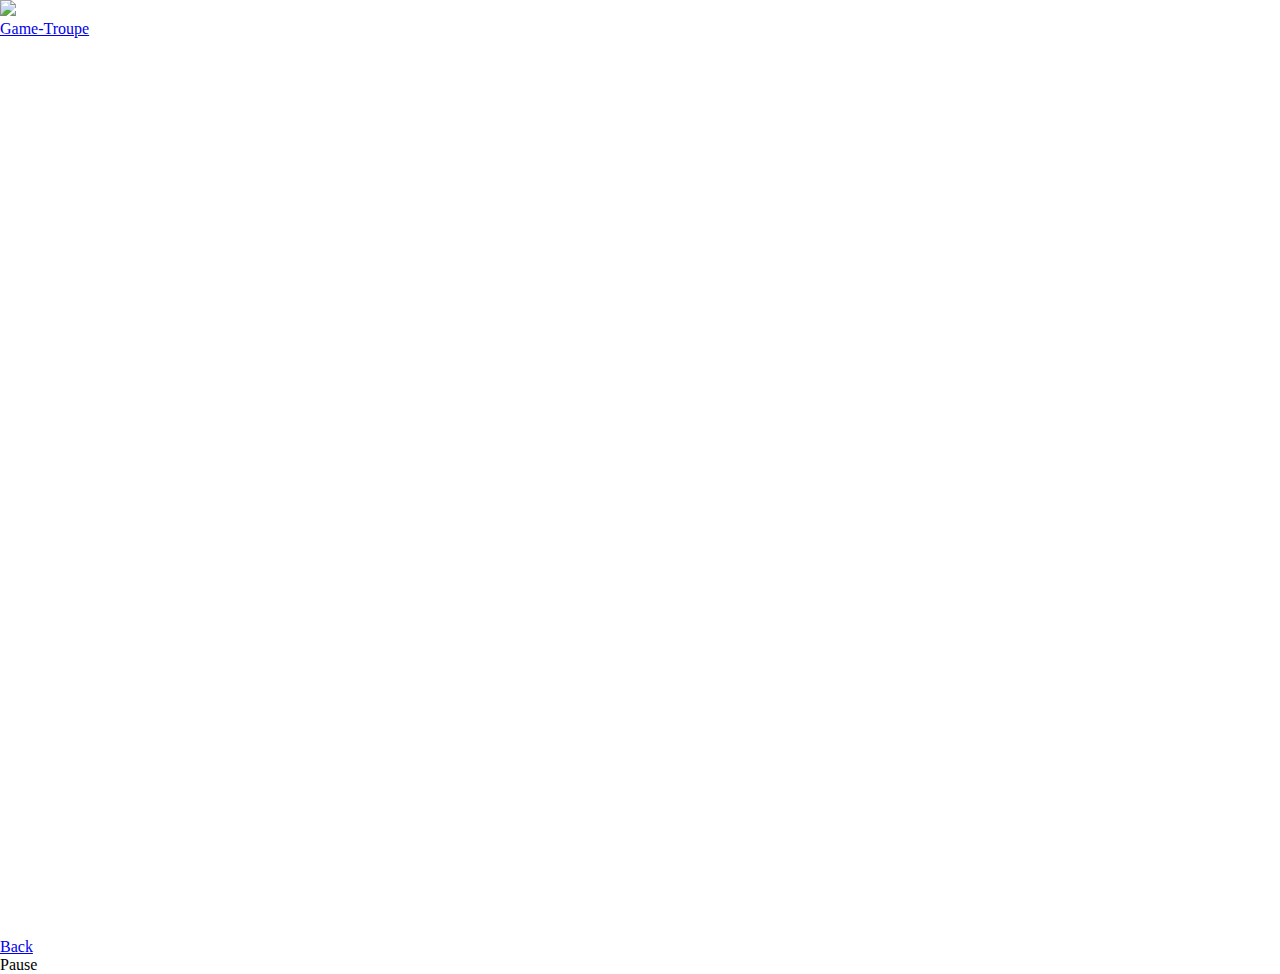
==== Game2/Game2.html @ 422acb21 "game 2 construction" ====
<!DOCTYPE html>
<html lang="en">
<head>
    <meta charset="UTF-8">
    <meta http-equiv="X-UA-Compatible" content="IE=edge">
    <meta name="viewport" content="width=device-width, initial-scale=1.0">
    <title>Game-Troupe Login</title>
    <link rel="icon" href="../images/logo.png">
    <link rel="stylesheet" href="../head-foot.css">
    <script src="../allFileJs.js"></script>
    <style>
    * {
        margin: 0px;
        padding: 0px;
    }
    #container {
        width: 100vw;
        height: 100vh;
        display: flex;
        justify-content: center;
        align-items: center;
    }
    #canvas1 {
        border: 2px solid white;
        background: url("background1.png");
        cursor:grab;
    }
    </style>
</head>
<body onload="animate()">
    <header>
        <nav class="flex" id="navbar">
            <div class=""><a href="#"><img src="../images/logo.png"></a></div>
            <!--go to highScore page -->
            <div id="title"><a href="#">Game-Troupe</a></div>
        </nav>
    </header>
    <div id="container">
        <canvas id="canvas1"></canvas>
    </div>
    <footer class="flex" id="footer">
        <div><a href="../index.php" class="button">Back</a></div>
        <!--go to highScore page -->
        <div class="name"><?php session_start(); echo "Welcome ".$_SESSION['userName'];?></div><!-- go to login up page -->
        <div class="button" id="pausePlay" onclick="pausePlay()">Pause</div><!-- go to signup page -->
    </footer>
</body>
</html>
<script>
let gameFrame,score;
let difficulty; //descrease to increase the density;
let starSpeed;//descrease to increase the speed;
let ballonSpeed;//increase to increase the speed
let life,gameStart;
//canvas setup
const canvas = document.getElementById('canvas1');
const ctx = canvas.getContext('2d');
canvas.width = 1200;
canvas.height = 500;
ctx.font = '50px Georgia';
//Mouse Interactivtivity
let canvasPosition = canvas.getBoundingClientRect();
const mouse = {
    x: canvas.width / 2,
    y: canvas.height / 2,
    click: false
}
function gameValueSet(){
    gameFrame = 0;
    score = 0;
    difficulty = 50;//descrease to increase the density;
    starSpeed = 2;//descrease to increase the speed;
    ballonSpeed = 1;//increase to increase the speed
    life=21;
    gameStart=true;
}
gameValueSet();
canvas.addEventListener('mousedown', function (event) {
    mouse.click = true;
    mouse.x = event.x - canvasPosition.left;
    mouse.y = event.y - canvasPosition.top;
    canvas.style.cursor='grabbing';
    if(!gameStart && !life){//if life is zero and game is paused
        gameValueSet();
        animate();
    }
});
canvas.addEventListener('mouseup', function (event) {
    mouse.click = false;
    canvas.style.cursor='grab';
});
//player
const playerLeft = new Image();
playerLeft.src = 'star.png';
class Player {
    constructor() {
        this.x = canvas.width;
        this.y = canvas.height / 2;
        this.radius = 30;
        this.angle=0;
        this.frameX = 0;
        this.frameY = 0;
        this.freame = 0;
        this.spriteWidth = 498;
        this.spriteHeight = 327;
    }
    update() {
        const dx = this.x - mouse.x;
        const dy = this.y - mouse.y;
        //let theta = Math.atan2(dy, dx);
        //this.angle = theta;
        if (mouse.x != this.x)
            this.x -= dx / starSpeed;//star speed
        if (mouse.y != this.y)
            this.y -= dy / starSpeed;//star speed
    }
    draw() {
        if(mouse.click){
                ctx.lineWidth=0.2;
                ctx.beginPath();
                ctx.moveTo(this.x,this.y);
                //ctx.lineTo(mouse.x,mouse.y);
                ctx.stroke();
            }
        ctx.fillStyle='green';
        ctx.beginPath();
        ctx.arc(this.x,this.y,this.radius,0,Math.PI*2);
        ctx.fill();
        ctx.closePath();
        ctx.save();
        ctx.translate(this.x, this.y);
        if (gameFrame % 3 == 0) this.angle++;
        ctx.rotate(this.angle);
        ctx.drawImage(playerLeft, this.frameX * this.spriteWidth, this.frameY * this.spriteHeight, this.spriteWidth, this.spriteHeight, 0 - 29, 0 - 29, this.spriteWidth / 4, this.spriteHeight / 4);
        ctx.restore();
    }
}
const player = new Player();
//ballons
const ballonsArray = [];
class Bubble {
    constructor(imgValue) {
        this.x = Math.random() * canvas.width;
        this.radius = Math.random() * 5+10;
        this.y = canvas.height + this.radius;
        this.speed = Math.random() * 5 + ballonSpeed;
        this.distance;
        this.counted = false;
        this.imgValue = imgValue;
        this.sound = Math.random() <= 0.5 ? 'sound1' : 'sound2';
    }
    update() {
        this.y -= this.speed;
        const dx = this.x - player.x;
        const dy = this.y - player.y;
        this.distance = Math.sqrt(dx * dx + dy * dy);
    }
    draw() {
        ctx.fillStyle='blue';
        ctx.beginPath();
        ctx.arc(this.x,this.y,this.radius,0,Math.PI*2);
        ctx.fill();
        ctx.closePath();
        ctx.stroke();
        ballonImage.src=this.imgValue+".png";
        ctx.drawImage(ballonImage, this.x - 48, this.y - 40, this.radius * 2.6, this.radius * 2.6);
    }
}
const ballonPop1 = document.createElement('audio');
ballonPop1.src = 'pop.mpeg';
const ballonImage = new Image();
var ballonColor=1;
function handleBallons() {
    if (!(gameFrame % difficulty)) {//difficulty
        ballonsArray.push(new Bubble(ballonColor));
        ballonColor %=4;
        ballonColor++;
    }
    for (let i = 0; i < ballonsArray.length; i++) {
        if (ballonsArray[i].y < 0 - ballonsArray[i].radius * 2) {
            ballonsArray.splice(i, 1);
            life--;
            i--;
        }
        else if (ballonsArray[i].distance < ballonsArray[i].radius + player.radius) {
            if (!ballonsArray[i].counted) {
                ballonPop1.play();
                score++;
                if(!(score%10))
                    difficulty--;
                ballonsArray[i].counted = true;
                ballonsArray.splice(i, 1);
            }
        }
    }
    for (let i = 0; i < ballonsArray.length; i++) {
        ballonsArray[i].update();
        ballonsArray[i].draw();
    }
}
//repeating background
const background = new Image();
background.src = 'background1.png';
function handleBackground() {
    ctx.drawImage(background, 0, 0, canvas.width, canvas.height);
}
//pausePlay
function pausePlay(){
    content=document.getElementById("pausePlay");
    if(gameStart){
        gameStart=false;
        content.innerHTML="Play";
    }
    else{
        content.innerHTML="Pause";
        gameStart=true;
        animate();
    }
}

//game-over
function gameOver(){//gameOver//////////////
    for (let i = 0; i < ballonsArray.length; i++)
        ballonsArray.splice(i, 1);
    ctx.fillText("Game Over",460,250);
    ctx.fillText("Click to Play Again",390,300);
    var url="../highScore/scoreSaving.php?score="+score+"&gameId="+1;
    sendData(url)
    gameStart=false;
}
//Animation
function animate() {
    ctx.clearRect(0, 0, canvas.width, canvas.height);
    handleBackground();
    handleBallons();
    player.update();
    player.draw();
    ctx.fillStyle='black';
    ctx.fillText('score: ' + score, 10, 490);
    ctx.fillText('Life: ' + life, 1020, 490);
    gameFrame++;
    if(gameStart)
    life?requestAnimationFrame(animate):gameOver();
}
window.addEventListener('resize', function () {
    canvasPosition = canvas.getBoundingClientRect();
})
</script>
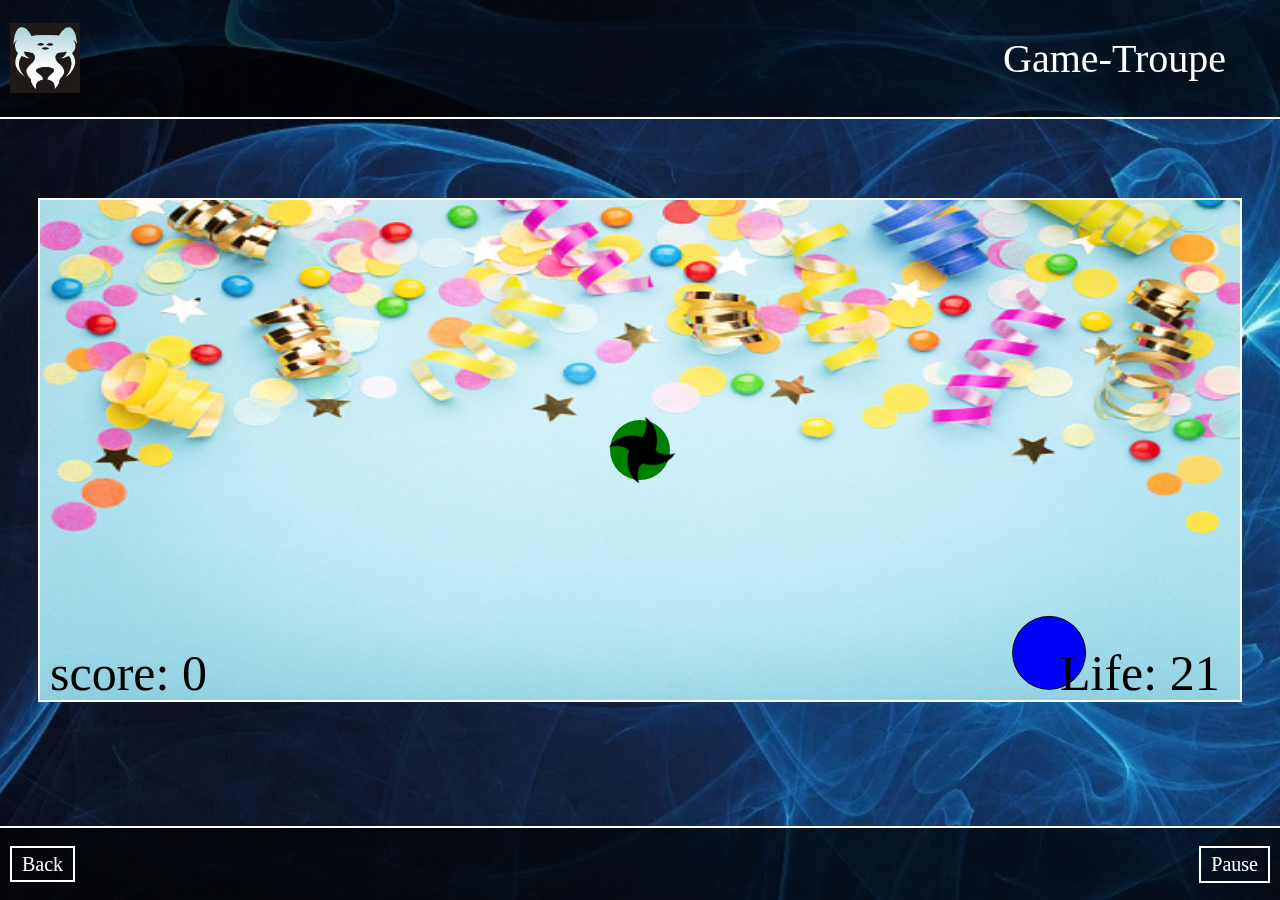
==== commit 1dbbf541: "game2 Started" ====
--- a/Game2/Game2.html
+++ b/Game2/Game2.html
@@ -141,7 +141,7 @@
 class Bubble {
     constructor(imgValue) {
         this.x = Math.random() * canvas.width;
-        this.radius = Math.random() * 5+10;
+        this.radius = Math.random() * 15 + 30;
         this.y = canvas.height + this.radius;
         this.speed = Math.random() * 5 + ballonSpeed;
         this.distance;
--- a/head-foot.css
+++ b/head-foot.css
@@ -0,0 +1,75 @@
+:root{
+    --bColor:skyblue;
+    --tColor:white;
+}
+*{
+    margin:0px;
+    padding:0px;
+}
+body{
+    background-image:url(images/back.png);
+    background-size: cover;
+    background-repeat: no-repeat;
+    background-position: center;
+    background-attachment: fixed;
+    background-color: var(--bColor);
+    font-size: 10px;
+    font-family: cursive;
+}
+.flex{
+    display:flex;
+    align-items:center;
+    justify-content: center;
+
+}
+header{
+    position:absolute;
+}
+#navbar{
+    position: fixed;
+    top:0;
+    height: 13vh;
+    width:100%;
+    background-color:rgba(0, 0, 0, 0.664);
+    border-bottom:2px solid var(--tColor);
+    padding:0 10px;
+    justify-content: space-between;
+}
+#navbar img{
+    height: 70px;
+}
+#title{
+    margin-right:5% ;
+}
+#title a{
+    font-size: 4em;
+    text-decoration: none;
+    color:var(--tColor);
+}
+#footer{
+    position: fixed;
+    bottom:0px;
+    height: 8vh;
+    width:100%;
+    background-color:rgba(0, 0, 0, 0.664);
+    border-top:2px solid var(--tColor);
+    justify-content: space-between;
+}
+
+.button{
+    border:2px solid var(--tColor);
+    padding:5px 10px;
+    margin: 10px;
+    font-size:20px;
+    text-decoration: none;
+    color:var(--tColor);
+    transition: 0.3s ease-in-out;
+}
+.button:hover{
+
+    padding:5px 10px;
+    font-size:20px;
+    background: var(--tColor);
+    color: black;
+    border:2px solid var(--bColor);
+}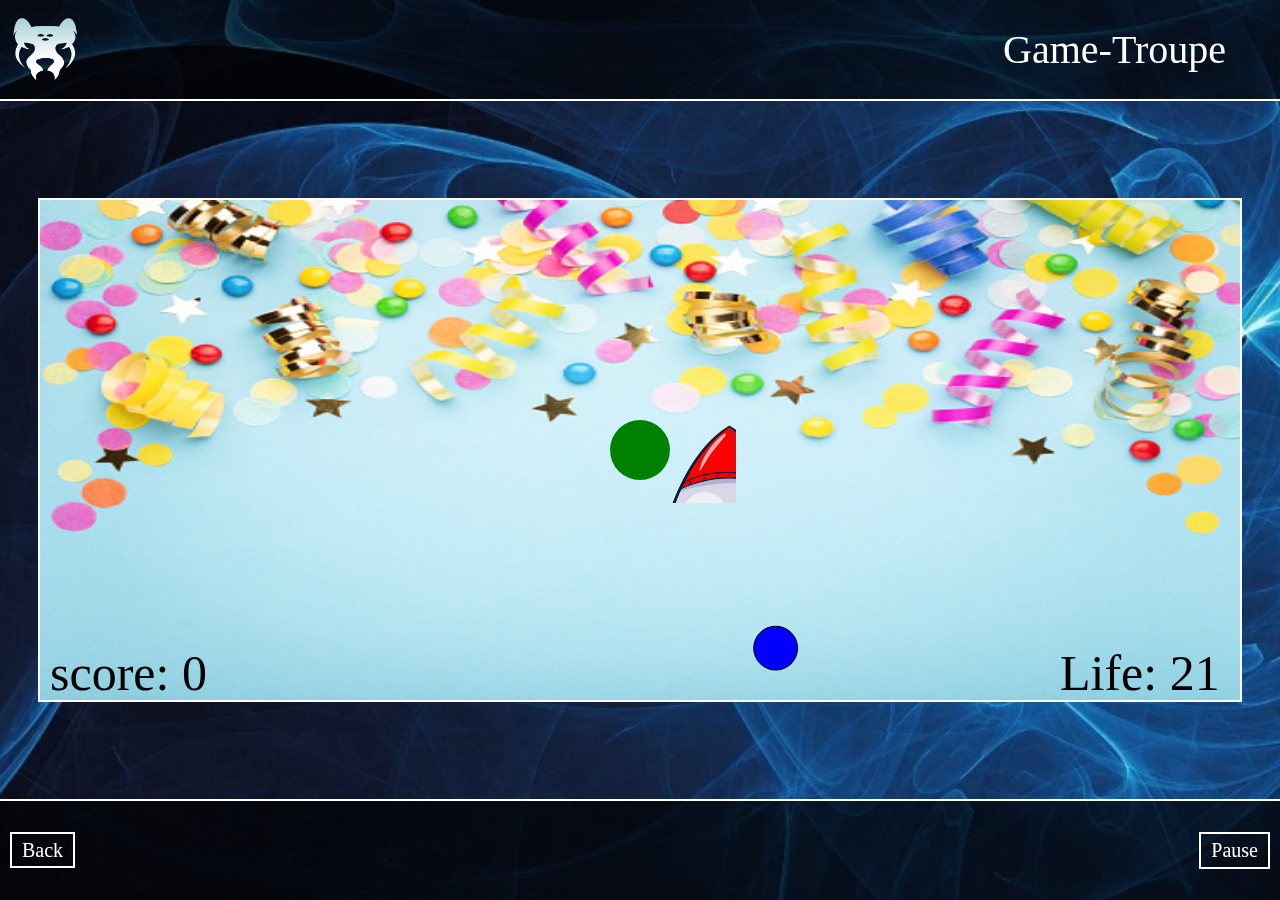
==== commit 9bd26d47: "login msg color add" ====
--- a/Game2/Game2.html
+++ b/Game2/Game2.html
@@ -97,7 +97,6 @@
         this.x = canvas.width;
         this.y = canvas.height / 2;
         this.radius = 30;
-        this.angle=0;
         this.frameX = 0;
         this.frameY = 0;
         this.freame = 0;
@@ -129,8 +128,6 @@
         ctx.closePath();
         ctx.save();
         ctx.translate(this.x, this.y);
-        if (gameFrame % 3 == 0) this.angle++;
-        ctx.rotate(this.angle);
         ctx.drawImage(playerLeft, this.frameX * this.spriteWidth, this.frameY * this.spriteHeight, this.spriteWidth, this.spriteHeight, 0 - 29, 0 - 29, this.spriteWidth / 4, this.spriteHeight / 4);
         ctx.restore();
     }
@@ -141,7 +138,7 @@
 class Bubble {
     constructor(imgValue) {
         this.x = Math.random() * canvas.width;
-        this.radius = Math.random() * 15 + 30;
+        this.radius = Math.random() * 10+20;
         this.y = canvas.height + this.radius;
         this.speed = Math.random() * 5 + ballonSpeed;
         this.distance;
--- a/head-foot.css
+++ b/head-foot.css
@@ -28,7 +28,7 @@
 #navbar{
     position: fixed;
     top:0;
-    height: 13vh;
+    height: 11vh;
     width:100%;
     background-color:rgba(0, 0, 0, 0.664);
     border-bottom:2px solid var(--tColor);
@@ -49,7 +49,7 @@
 #footer{
     position: fixed;
     bottom:0px;
-    height: 8vh;
+    height: 11vh;
     width:100%;
     background-color:rgba(0, 0, 0, 0.664);
     border-top:2px solid var(--tColor);
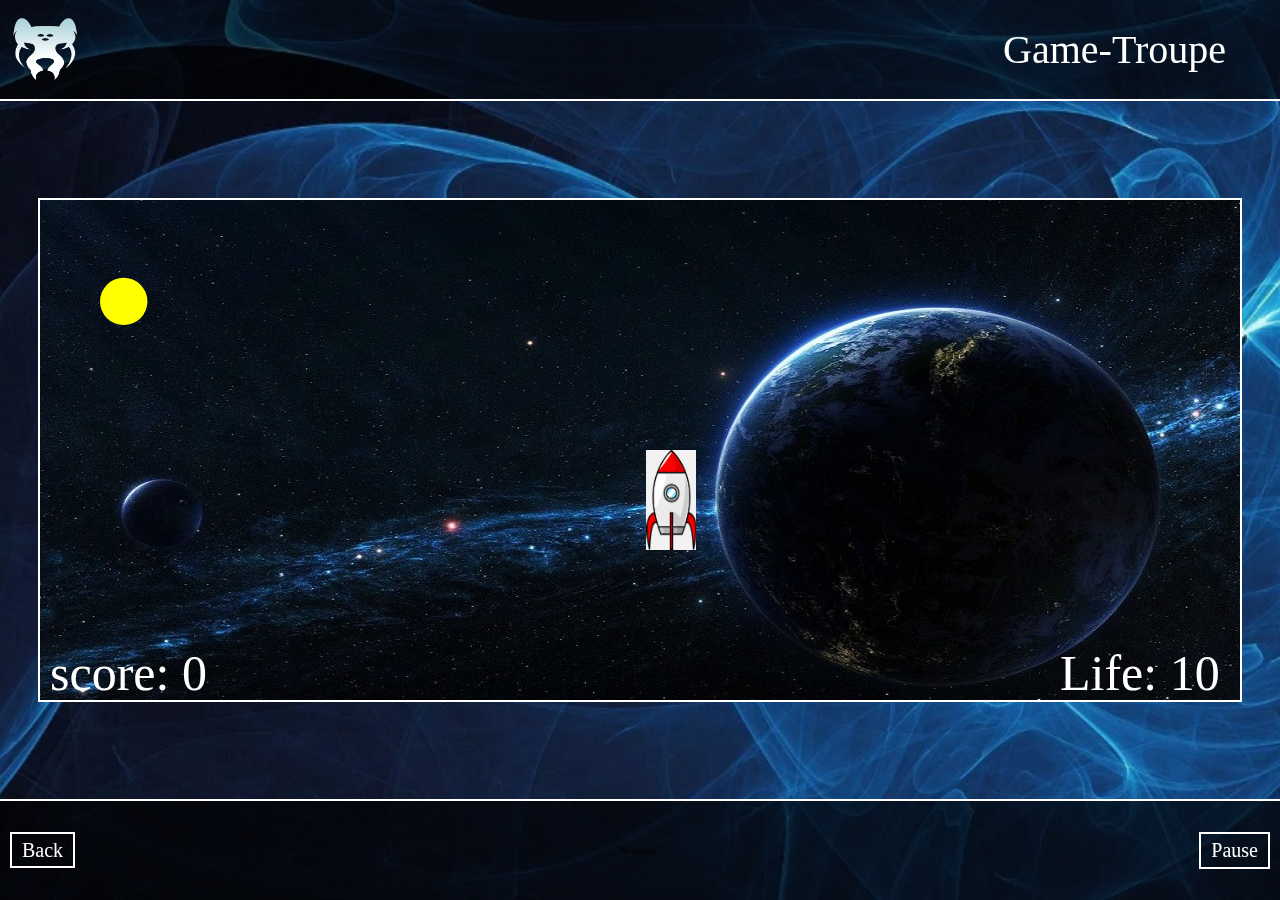
==== commit 6580a290: "game 2 structure complete" ====
--- a/Game2/Game2.html
+++ b/Game2/Game2.html
@@ -41,7 +41,7 @@
     <footer class="flex" id="footer">
         <div><a href="../index.php" class="button">Back</a></div>
         <!--go to highScore page -->
-        <div class="name"><?php session_start(); echo "Welcome ".$_SESSION['userName'];?></div><!-- go to login up page -->
+        <div class="name" id="name">Welcome</div><!-- go to login up page -->
         <div class="button" id="pausePlay" onclick="pausePlay()">Pause</div><!-- go to signup page -->
     </footer>
 </body>
@@ -69,26 +69,24 @@
     gameFrame = 0;
     score = 0;
     difficulty = 50;//descrease to increase the density;
-    starSpeed = 2;//descrease to increase the speed;
+    starSpeed = 10;//descrease to increase the speed;
     ballonSpeed = 1;//increase to increase the speed
-    life=21;
+    life=10;
     gameStart=true;
 }
 gameValueSet();
-canvas.addEventListener('mousedown', function (event) {
+canvas.addEventListener('mousemove', function (event) {
     mouse.click = true;
     mouse.x = event.x - canvasPosition.left;
     mouse.y = event.y - canvasPosition.top;
-    canvas.style.cursor='grabbing';
+});
+canvas.addEventListener('click', function (event) {
     if(!gameStart && !life){//if life is zero and game is paused
         gameValueSet();
         animate();
     }
 });
-canvas.addEventListener('mouseup', function (event) {
-    mouse.click = false;
-    canvas.style.cursor='grab';
-});
+
 //player
 const playerLeft = new Image();
 playerLeft.src = 'star.png';
@@ -96,7 +94,9 @@
     constructor() {
         this.x = canvas.width;
         this.y = canvas.height / 2;
-        this.radius = 30;
+        this.height = 100;
+        this.width=50;
+        this.angle=0;
         this.frameX = 0;
         this.frameY = 0;
         this.freame = 0;
@@ -106,29 +106,22 @@
     update() {
         const dx = this.x - mouse.x;
         const dy = this.y - mouse.y;
-        //let theta = Math.atan2(dy, dx);
-        //this.angle = theta;
         if (mouse.x != this.x)
             this.x -= dx / starSpeed;//star speed
         if (mouse.y != this.y)
             this.y -= dy / starSpeed;//star speed
     }
     draw() {
-        if(mouse.click){
-                ctx.lineWidth=0.2;
-                ctx.beginPath();
-                ctx.moveTo(this.x,this.y);
-                //ctx.lineTo(mouse.x,mouse.y);
-                ctx.stroke();
-            }
-        ctx.fillStyle='green';
-        ctx.beginPath();
-        ctx.arc(this.x,this.y,this.radius,0,Math.PI*2);
-        ctx.fill();
-        ctx.closePath();
-        ctx.save();
-        ctx.translate(this.x, this.y);
-        ctx.drawImage(playerLeft, this.frameX * this.spriteWidth, this.frameY * this.spriteHeight, this.spriteWidth, this.spriteHeight, 0 - 29, 0 - 29, this.spriteWidth / 4, this.spriteHeight / 4);
+        // ctx.beginPath();
+        // ctx.fillStyle="red";
+        // ctx.fillRect(this.x,this.y,this.height,this.width);
+        // ctx.fill();
+        // ctx.save();
+        // ctx.translate(this.x, this.y);
+        // if (gameFrame % 3 == 0) this.angle++;
+        // ctx.rotate(this.angle);
+        ctx.drawImage(playerLeft,this.x,this.y,this.width,this.height);
+        // ctx.drawImage(playerLeft, this.frameX * this.spriteWidth, this.frameY * this.spriteHeight, this.spriteWidth, this.spriteHeight, 0 - 29, 0 - 29, this.spriteWidth / 4, this.spriteHeight / 4);
         ctx.restore();
     }
 }
@@ -138,8 +131,8 @@
 class Bubble {
     constructor(imgValue) {
         this.x = Math.random() * canvas.width;
-        this.radius = Math.random() * 10+20;
-        this.y = canvas.height + this.radius;
+        this.radius = Math.random() * 10 + 15;
+        this.y = 0 - this.radius;
         this.speed = Math.random() * 5 + ballonSpeed;
         this.distance;
         this.counted = false;
@@ -147,20 +140,18 @@
         this.sound = Math.random() <= 0.5 ? 'sound1' : 'sound2';
     }
     update() {
-        this.y -= this.speed;
+        this.y += this.speed;
         const dx = this.x - player.x;
         const dy = this.y - player.y;
         this.distance = Math.sqrt(dx * dx + dy * dy);
     }
     draw() {
-        ctx.fillStyle='blue';
         ctx.beginPath();
-        ctx.arc(this.x,this.y,this.radius,0,Math.PI*2);
+        ctx.arc(this.x,this.y,this.radius,0,2*Math.PI);
+        ctx.fillStyle="yellow";
         ctx.fill();
-        ctx.closePath();
-        ctx.stroke();
-        ballonImage.src=this.imgValue+".png";
-        ctx.drawImage(ballonImage, this.x - 48, this.y - 40, this.radius * 2.6, this.radius * 2.6);
+        // ballonImage.src=this.imgValue+".png";
+        // ctx.drawImage(ballonImage, this.x - 48, this.y - 40, this.radius * 2.6, this.radius * 2.6);
     }
 }
 const ballonPop1 = document.createElement('audio');
@@ -174,19 +165,21 @@
         ballonColor++;
     }
     for (let i = 0; i < ballonsArray.length; i++) {
-        if (ballonsArray[i].y < 0 - ballonsArray[i].radius * 2) {
+        if (ballonsArray[i].y > canvas.height + ballonsArray[i].radius * 2) {
             ballonsArray.splice(i, 1);
-            life--;
+            score++;
+            if(!(score%10))
+                    difficulty--;
+            if(!(score%30))
+                    ballonSpeed++;
             i--;
         }
-        else if (ballonsArray[i].distance < ballonsArray[i].radius + player.radius) {
+        else if (RectCircleColliding(player,ballonsArray[i])) {
             if (!ballonsArray[i].counted) {
                 ballonPop1.play();
-                score++;
-                if(!(score%10))
-                    difficulty--;
                 ballonsArray[i].counted = true;
                 ballonsArray.splice(i, 1);
+                life--;
             }
         }
     }
@@ -194,11 +187,30 @@
         ballonsArray[i].update();
         ballonsArray[i].draw();
     }
+}
+
+function RectCircleColliding(rect,circle){
+    var dx=Math.abs(circle.x-(rect.x+rect.width/2));
+    var dy=Math.abs(circle.y-(rect.y+rect.height/2));
+
+    if( dx > circle.radius+rect.width/2 ){ return(false); }
+    if( dy > circle.radius+rect.height/2 ){ return(false); }
+
+    if( dx <= rect.width ){ return(true); }
+    if( dy <= rect.height ){ return(true); }
+
+    var dx=dx-rect.width;
+    var dy=dy-rect.height
+    return(dx*dx+dy*dy<=circle.radius*circle.radius);
 }
 //repeating background
 const background = new Image();
 background.src = 'background1.png';
 function handleBackground() {
+    // ctx.beginPath();
+    // ctx.fillStyle="black";
+    // ctx.fillRect(0,0,canvas.width,canvas.height);
+    // ctx.fill();
     ctx.drawImage(background, 0, 0, canvas.width, canvas.height);
 }
 //pausePlay
@@ -221,7 +233,7 @@
         ballonsArray.splice(i, 1);
     ctx.fillText("Game Over",460,250);
     ctx.fillText("Click to Play Again",390,300);
-    var url="../highScore/scoreSaving.php?score="+score+"&gameId="+1;
+    var url="../highScore/scoreSaving.php?score="+score+"&gameId="+2;
     sendData(url)
     gameStart=false;
 }
@@ -232,7 +244,7 @@
     handleBallons();
     player.update();
     player.draw();
-    ctx.fillStyle='black';
+    ctx.fillStyle='white';
     ctx.fillText('score: ' + score, 10, 490);
     ctx.fillText('Life: ' + life, 1020, 490);
     gameFrame++;
